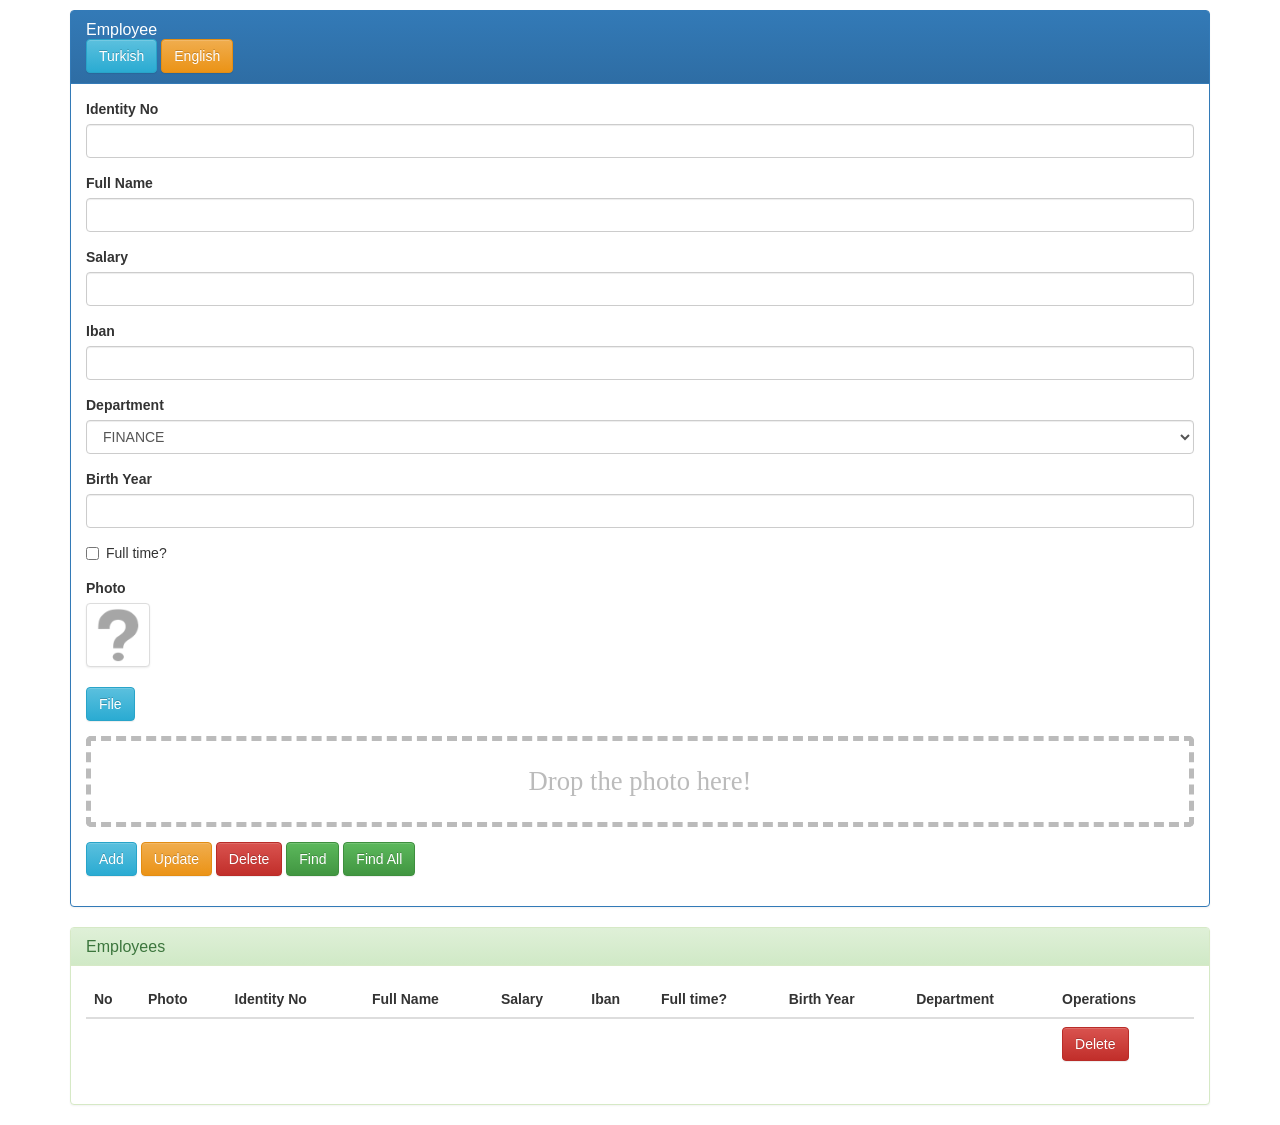
==== hr-frontend/index.html @ a69229d2 "initial commit" ====
<!DOCTYPE html>
<html lang="en">
<head>
    <meta charset="UTF-8">
    <title>Crypto Currency Admin Page</title>
    <style type="text/css">
        @import url("css/bootstrap.css");
        @import url("css/bootstrap-theme.css");
        @import url("css/drag-and-drop.css");
        @import url("css/toastr.css");
    </style>
    <script type="text/javascript" src="js/lib/jquery-1.11.3.js"></script>
    <script type="text/javascript" src="js/lib/i18next-1.7.7.js"></script>
    <script type="text/javascript" src="js/lib/bootstrap.js"></script>
    <script type="text/javascript" src="js/lib/toastr.min.js"></script>
    <script type="text/javascript" src="js/lib/knockout-3.4.2.debug.js"></script>
    <script type="text/javascript" src="js/lib/knockout-localization.js"></script>
    <script type="text/javascript" src="js/lib/knockout.validation.min.js"></script>
    <script type="text/javascript" src="js/lib/ko-file.js"></script>
    <script type="text/javascript" src="js/hr-config.js"></script>
    <script type="text/javascript" src="js/hr-util.js"></script>
    <script type="text/javascript" src="js/hr.js"></script>
</head>
<body>
<p/>
<div class="container">
    <div class="panel panel-primary">
        <div class="panel-heading">
            <h3 class="panel-title">Employee</h3>
            <button class="btn btn-info">Turkish</button>
            <button class="btn btn-warning">English</button>
        </div>
        <div class="panel-body">
            <div class="form-group">
                <label for="identityNo">Identity No</label>
                <input id="identityNo"
                       type="text"
                       class="form-control"/>
            </div>
            <div class="form-group">
                <label for="name">Full Name</label>
                <input id="name"
                       type="text"
                       class="form-control"/>
            </div>
            <div class="form-group">
                <label for="salary">Salary</label>
                <input id="salary"
                       type="text"
                       class="form-control"/>
            </div>
            <div class="form-group">
                <label for="iban">Iban</label>
                <input id="iban"
                       type="text"
                       class="form-control"/>
            </div>
            <div class="form-group">
                <label for="department">Department</label>
                <select id="department"
                        class="form-control">
                    <option>FINANCE</option>
                    <option>HR</option>
                    <option>IT</option>
                    <option>SALES</option>
                </select>
            </div>
            <div class="form-group">
                <label for="birthYear">Birth Year</label>
                <input id="birthYear"
                       type="text"
                       class="form-control"/>
            </div>
            <div class="form-group">
                <div class="checkbox">
                    <label><input type="checkbox">Full time?</label>
                </div>
            </div>
            <div class="form-group">
                <label class="control-label"
                       for="photo">Photo</label>
                <img id="photo"
                     src="[data-uri]"
                     class="thumbnail"
                     style="width: 64px;"/>
                <label class="btn btn-info">
                    <input type="file"
                           style="display: none;"
                           class="form-control"/>
                    <span>File</span>
                </label>
            </div>
            <div class="form-group">
                <div type="text"
                     id="filedrag"
                     class="drop-zone">
                    Drop the photo here!
                </div>
            </div>
            <div class="form-group">
                <button class="btn btn-info">Add</button>
                <button class="btn btn-warning">Update</button>
                <button class="btn btn-danger">Delete</button>
                <button class="btn btn-success">Find</button>
                <button class="btn btn-success">Find All</button>
            </div>
        </div>
    </div>
    <div class="panel panel-success">
        <div class="panel-heading">
            <h3 class="panel-title">Employees</h3>
        </div>
        <div class="panel-body">
            <table class="table table-responsive">
                <thead>
                <tr>
                    <th>No</th>
                    <th>Photo</th>
                    <th>Identity No</th>
                    <th>Full Name</th>
                    <th>Salary</th>
                    <th>Iban</th>
                    <th>Full time?</th>
                    <th>Birth Year</th>
                    <th>Department</th>
                    <th>Operations</th>
                </tr>
                </thead>
                <tbody>
                <tr>
                    <td></td>
                    <td></td>
                    <td></td>
                    <td></td>
                    <td></td>
                    <td></td>
                    <td></td>
                    <td></td>
                    <td></td>
                    <td>
                        <button class="btn btn-danger">Delete</button>
                    </td>
                </tr>
                </tbody>
            </table>
        </div>
    </div>
</div>
</body>
</html>
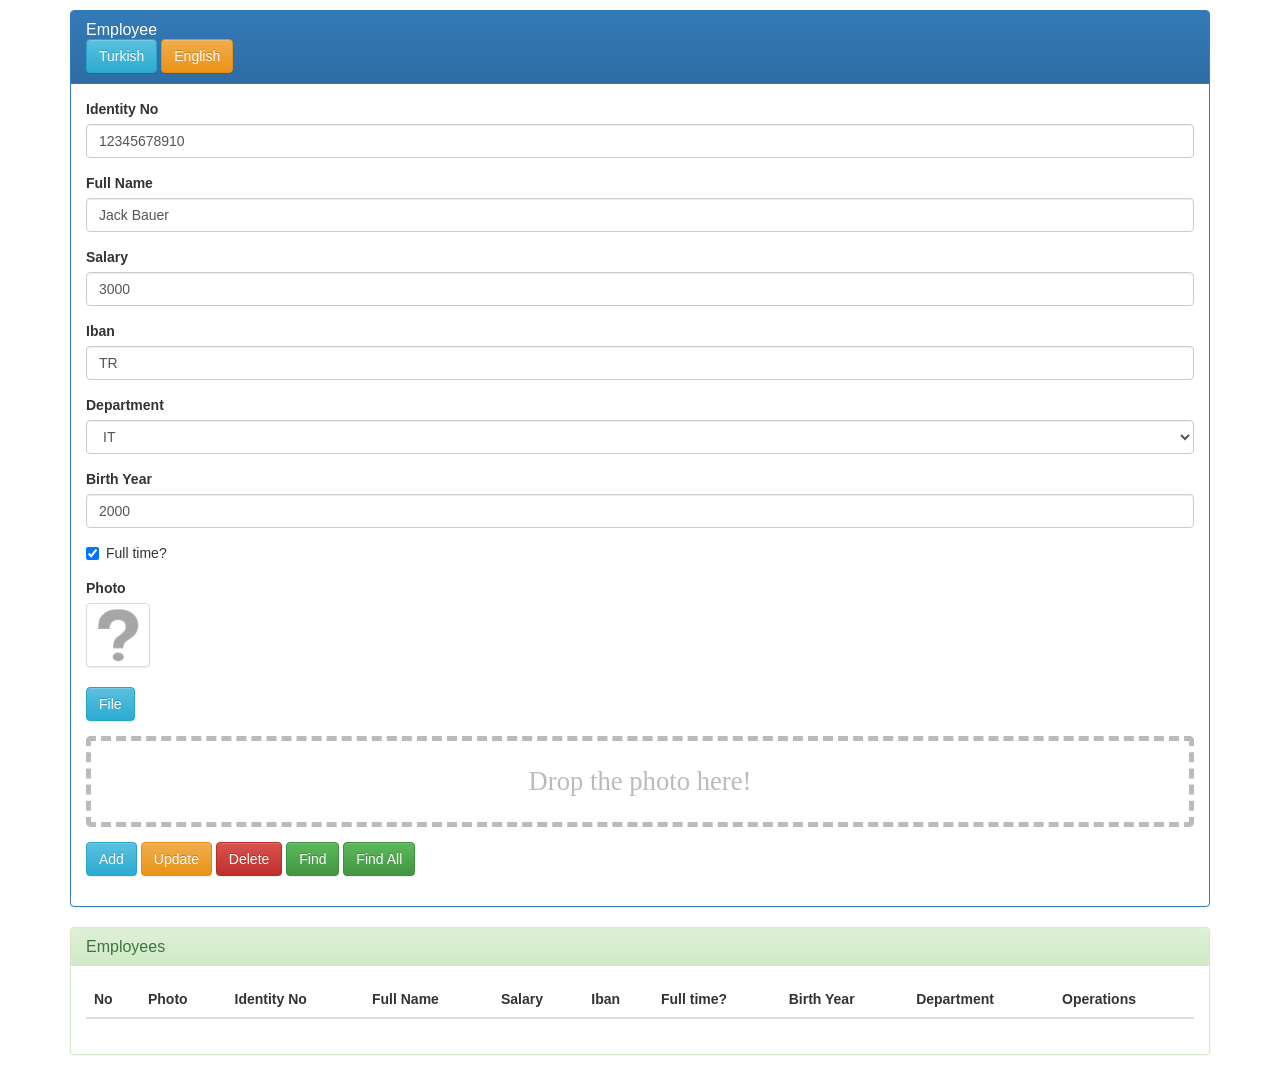
==== commit d576fd5e: "implement photo upload and drag-and-drop" ====
--- a/hr-frontend/index.html
+++ b/hr-frontend/index.html
@@ -19,7 +19,9 @@
     <script type="text/javascript" src="js/lib/ko-file.js"></script>
     <script type="text/javascript" src="js/hr-config.js"></script>
     <script type="text/javascript" src="js/hr-util.js"></script>
+    <script src="js/employee.js"></script>
     <script type="text/javascript" src="js/hr.js"></script>
+    <script src="js/app.js"></script>
 </head>
 <body>
 <p/>
@@ -34,30 +36,35 @@
             <div class="form-group">
                 <label for="identityNo">Identity No</label>
                 <input id="identityNo"
+                       data-bind="value: employee.identity"
                        type="text"
                        class="form-control"/>
             </div>
             <div class="form-group">
                 <label for="name">Full Name</label>
                 <input id="name"
+                       data-bind="value: employee.fullname"
                        type="text"
                        class="form-control"/>
             </div>
             <div class="form-group">
                 <label for="salary">Salary</label>
                 <input id="salary"
+                       data-bind="value: employee.salary"
                        type="text"
                        class="form-control"/>
             </div>
             <div class="form-group">
                 <label for="iban">Iban</label>
                 <input id="iban"
+                       data-bind="value: employee.iban"
                        type="text"
                        class="form-control"/>
             </div>
             <div class="form-group">
                 <label for="department">Department</label>
                 <select id="department"
+                        data-bind="value: employee.department"
                         class="form-control">
                     <option>FINANCE</option>
                     <option>HR</option>
@@ -68,23 +75,25 @@
             <div class="form-group">
                 <label for="birthYear">Birth Year</label>
                 <input id="birthYear"
+                       data-bind="value: employee.birthYear"
                        type="text"
                        class="form-control"/>
             </div>
             <div class="form-group">
                 <div class="checkbox">
-                    <label><input type="checkbox">Full time?</label>
+                    <label><input type="checkbox" data-bind="checked: employee.fulltime">Full time?</label>
                 </div>
             </div>
             <div class="form-group">
                 <label class="control-label"
                        for="photo">Photo</label>
                 <img id="photo"
-                     src="[data-uri]"
+                     data-bind="attr: {src: fileData().dataUrl}"
                      class="thumbnail"
                      style="width: 64px;"/>
                 <label class="btn btn-info">
                     <input type="file"
+                           data-bind="fileInput: fileData"
                            style="display: none;"
                            class="form-control"/>
                     <span>File</span>
@@ -93,6 +102,8 @@
             <div class="form-group">
                 <div type="text"
                      id="filedrag"
+                     data-bind="event: { drop: function (data,e) { $root.insertFile(e,data);},
+	    			     dragover: function(data,e){ $root.dragover(e);}	}"
                      class="drop-zone">
                     Drop the photo here!
                 </div>
@@ -101,8 +112,12 @@
                 <button class="btn btn-info">Add</button>
                 <button class="btn btn-warning">Update</button>
                 <button class="btn btn-danger">Delete</button>
-                <button class="btn btn-success">Find</button>
-                <button class="btn btn-success">Find All</button>
+                <button data-bind="click : find"
+                        class="btn btn-success">Find
+                </button>
+                <button data-bind="click : findAll"
+                        class="btn btn-success">Find All
+                </button>
             </div>
         </div>
     </div>
@@ -126,17 +141,17 @@
                     <th>Operations</th>
                 </tr>
                 </thead>
-                <tbody>
+                <tbody data-bind="foreach: {data: employees, as: 'emp'}">
                 <tr>
-                    <td></td>
-                    <td></td>
-                    <td></td>
-                    <td></td>
-                    <td></td>
-                    <td></td>
-                    <td></td>
-                    <td></td>
-                    <td></td>
+                    <td data-bind="text: $index()+1"></td>
+                    <td><img data-bind="attr: {src: emp.photo}"></td>
+                    <td data-bind="text: emp.identity"></td>
+                    <td data-bind="text: emp.fullname"></td>
+                    <td data-bind="text: emp.salary"></td>
+                    <td data-bind="text: emp.iban"></td>
+                    <td data-bind="text: emp.fulltime ? 'yes':'no'"></td>
+                    <td data-bind="text: emp.birthYear"></td>
+                    <td data-bind="text: emp.department"></td>
                     <td>
                         <button class="btn btn-danger">Delete</button>
                     </td>
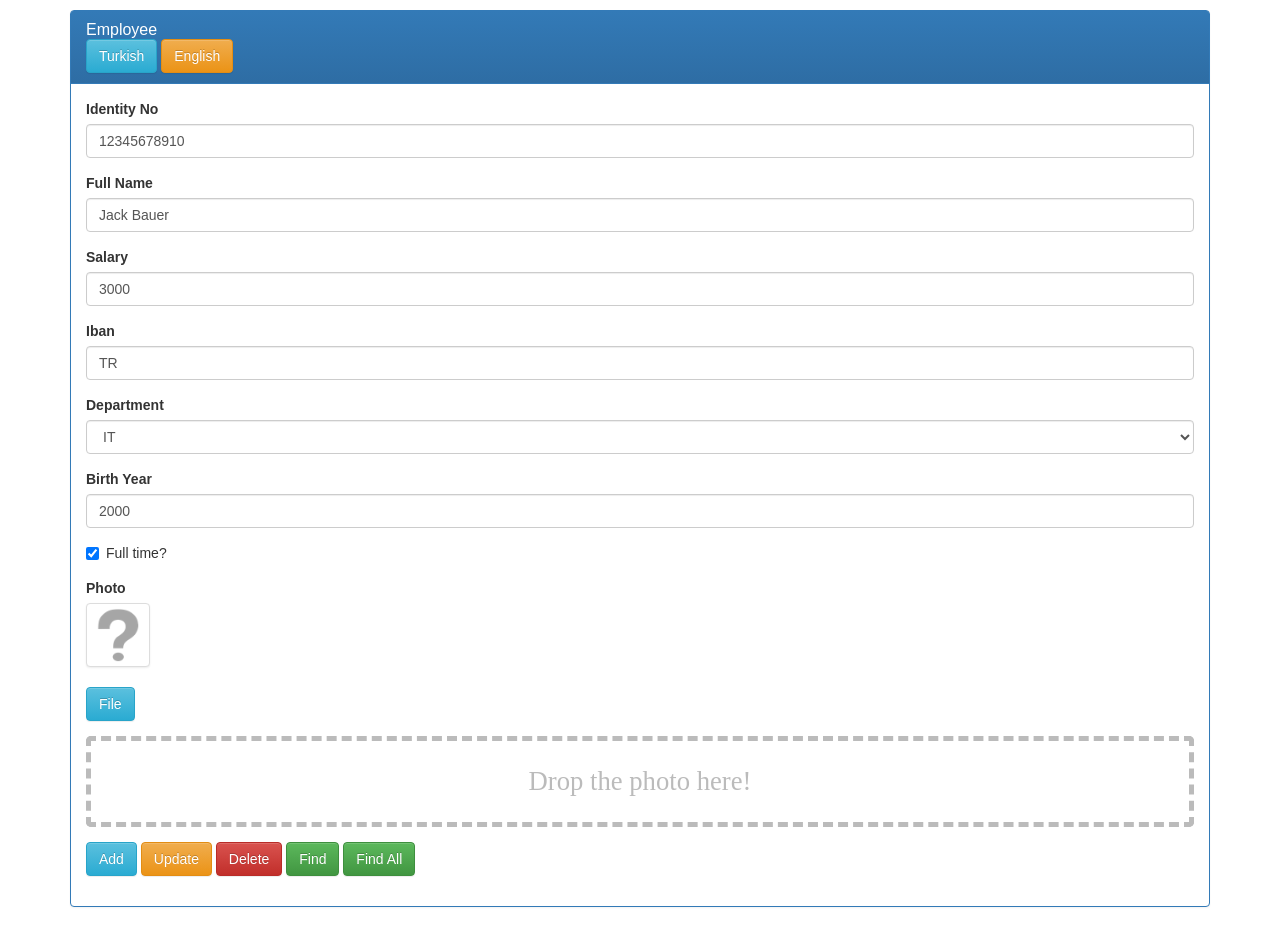
==== commit cc922ba8: "implement totalSalary and avgSalary" ====
--- a/hr-frontend/index.html
+++ b/hr-frontend/index.html
@@ -109,9 +109,15 @@
                 </div>
             </div>
             <div class="form-group">
-                <button class="btn btn-info">Add</button>
-                <button class="btn btn-warning">Update</button>
-                <button class="btn btn-danger">Delete</button>
+                <button data-bind="click : add"
+                        class="btn btn-info">Add
+                </button>
+                <button data-bind="click : update"
+                        class="btn btn-warning">Update
+                </button>
+                <button data-bind="click : remove"
+                        class="btn btn-danger">Delete
+                </button>
                 <button data-bind="click : find"
                         class="btn btn-success">Find
                 </button>
@@ -121,7 +127,8 @@
             </div>
         </div>
     </div>
-    <div class="panel panel-success">
+    <div data-bind="visible: employees().length > 0"
+         class="panel panel-success">
         <div class="panel-heading">
             <h3 class="panel-title">Employees</h3>
         </div>
@@ -141,10 +148,13 @@
                     <th>Operations</th>
                 </tr>
                 </thead>
-                <tbody data-bind="foreach: {data: employees, as: 'emp'}">
-                <tr>
+                <tbody>
+                <!-- ko foreach: {data: employees, as: 'emp'} -->
+                <tr data-bind="click: $root.copyRow">
                     <td data-bind="text: $index()+1"></td>
-                    <td><img data-bind="attr: {src: emp.photo}"></td>
+                    <td><img class="thumbnail"
+                             style="width: 32px;"
+                             data-bind="attr: {src: emp.photo}"></td>
                     <td data-bind="text: emp.identity"></td>
                     <td data-bind="text: emp.fullname"></td>
                     <td data-bind="text: emp.salary"></td>
@@ -153,8 +163,17 @@
                     <td data-bind="text: emp.birthYear"></td>
                     <td data-bind="text: emp.department"></td>
                     <td>
-                        <button class="btn btn-danger">Delete</button>
+                        <button data-bind="click: $root.removeAtRow"
+                                class="btn btn-danger">Delete
+                        </button>
                     </td>
+                </tr>
+                <!-- /ko -->
+                <tr>
+                    <td colspan="3"></td>
+                    <td data-bind="text: avgSalary"></td>
+                    <th data-bind="text: totalSalary"></th>
+                    <td colspan="5"></td>
                 </tr>
                 </tbody>
             </table>
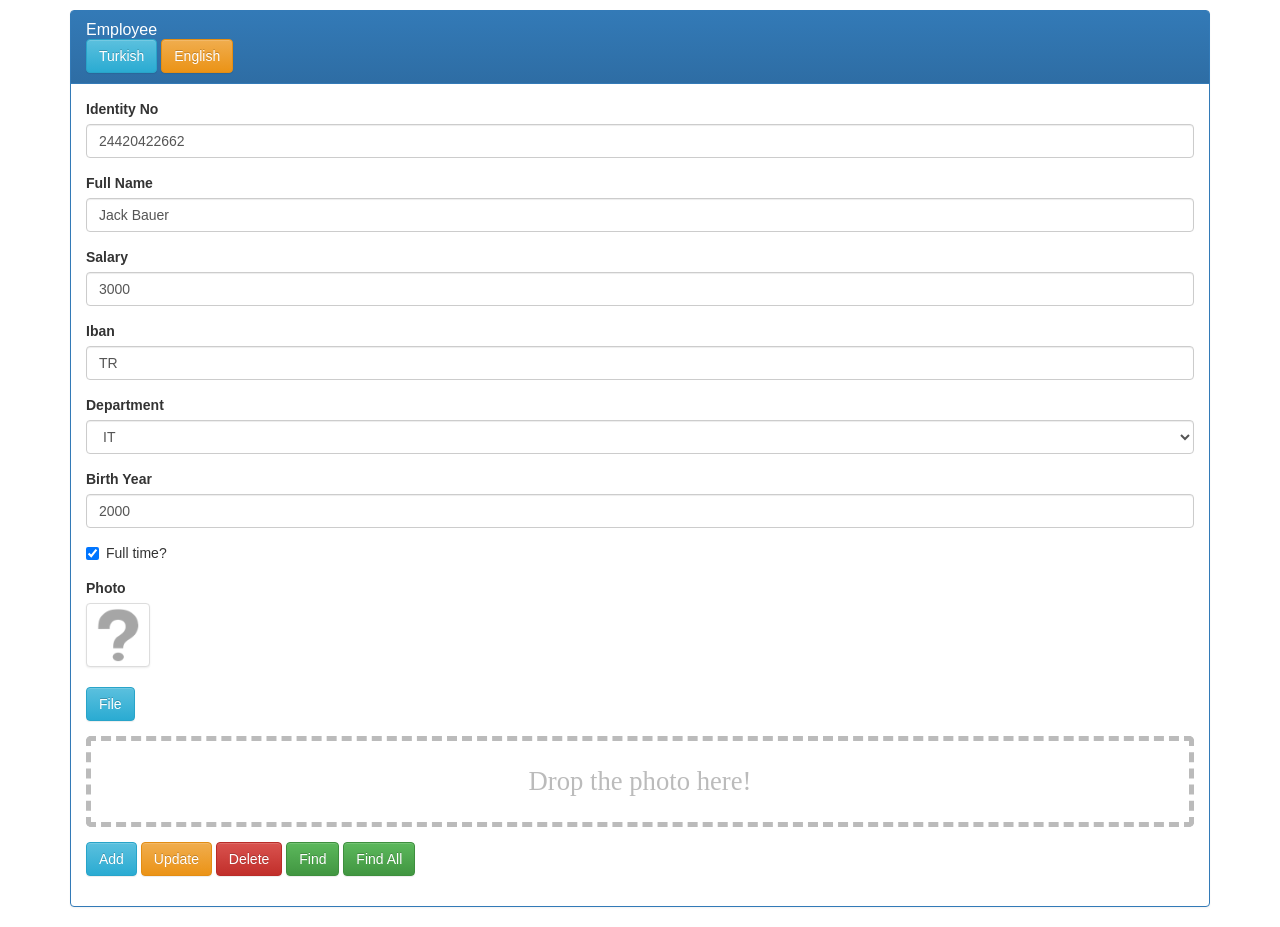
==== commit 4feffdba: "implement add/update buttons fix image header problems in findAll() and find()" ====
--- a/hr-frontend/index.html
+++ b/hr-frontend/index.html
@@ -15,7 +15,7 @@
     <script type="text/javascript" src="js/lib/toastr.min.js"></script>
     <script type="text/javascript" src="js/lib/knockout-3.4.2.debug.js"></script>
     <script type="text/javascript" src="js/lib/knockout-localization.js"></script>
-    <script type="text/javascript" src="js/lib/knockout.validation.min.js"></script>
+    <script type="text/javascript" src="js/lib/knockout.validation.js"></script>
     <script type="text/javascript" src="js/lib/ko-file.js"></script>
     <script type="text/javascript" src="js/hr-config.js"></script>
     <script type="text/javascript" src="js/hr-util.js"></script>
@@ -109,16 +109,16 @@
                 </div>
             </div>
             <div class="form-group">
-                <button data-bind="click : add"
+                <button data-bind="click : add, disable: !employee.isEmployeeValid()"
                         class="btn btn-info">Add
                 </button>
-                <button data-bind="click : update"
+                <button data-bind="click : update, disable: !employee.isEmployeeValid()"
                         class="btn btn-warning">Update
                 </button>
-                <button data-bind="click : remove"
+                <button data-bind="click : remove, disable: !employee.identity.isValid()"
                         class="btn btn-danger">Delete
                 </button>
-                <button data-bind="click : find"
+                <button data-bind="click : find, disable: !employee.identity.isValid()"
                         class="btn btn-success">Find
                 </button>
                 <button data-bind="click : findAll"
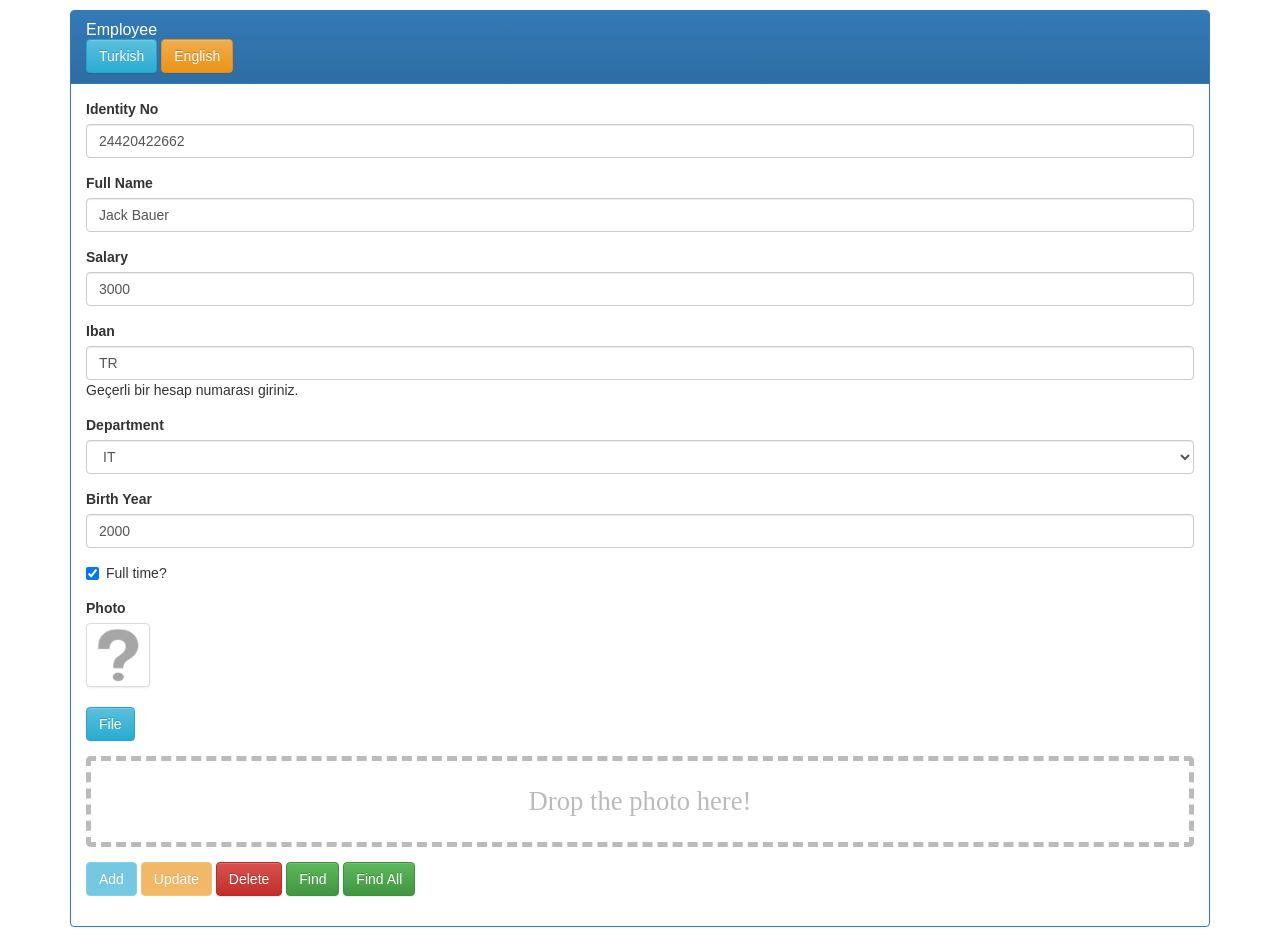
==== commit 14f3c87a: "format html/js codes fix ko.validation extentions for iban minor UI improvements" ====
--- a/hr-frontend/index.html
+++ b/hr-frontend/index.html
@@ -19,7 +19,7 @@
     <script type="text/javascript" src="js/lib/ko-file.js"></script>
     <script type="text/javascript" src="js/hr-config.js"></script>
     <script type="text/javascript" src="js/hr-util.js"></script>
-    <script src="js/employee.js"></script>
+    <script type="text/javascript" src="js/employee.js"></script>
     <script type="text/javascript" src="js/hr.js"></script>
     <script src="js/app.js"></script>
 </head>
@@ -35,37 +35,23 @@
         <div class="panel-body">
             <div class="form-group">
                 <label for="identityNo">Identity No</label>
-                <input id="identityNo"
-                       data-bind="value: employee.identity"
-                       type="text"
-                       class="form-control"/>
+                <input id="identityNo" data-bind="value: employee.identity" type="text" class="form-control"/>
             </div>
             <div class="form-group">
                 <label for="name">Full Name</label>
-                <input id="name"
-                       data-bind="value: employee.fullname"
-                       type="text"
-                       class="form-control"/>
+                <input id="name" data-bind="value: employee.fullname" type="text" class="form-control"/>
             </div>
             <div class="form-group">
                 <label for="salary">Salary</label>
-                <input id="salary"
-                       data-bind="value: employee.salary"
-                       type="text"
-                       class="form-control"/>
+                <input id="salary" data-bind="value: employee.salary" type="text" class="form-control"/>
             </div>
             <div class="form-group">
                 <label for="iban">Iban</label>
-                <input id="iban"
-                       data-bind="value: employee.iban"
-                       type="text"
-                       class="form-control"/>
+                <input id="iban" data-bind="value: employee.iban" type="text" class="form-control"/>
             </div>
             <div class="form-group">
                 <label for="department">Department</label>
-                <select id="department"
-                        data-bind="value: employee.department"
-                        class="form-control">
+                <select id="department" data-bind="value: employee.department" class="form-control">
                     <option>FINANCE</option>
                     <option>HR</option>
                     <option>IT</option>
@@ -74,10 +60,7 @@
             </div>
             <div class="form-group">
                 <label for="birthYear">Birth Year</label>
-                <input id="birthYear"
-                       data-bind="value: employee.birthYear"
-                       type="text"
-                       class="form-control"/>
+                <input id="birthYear" data-bind="value: employee.birthYear" type="text" class="form-control"/>
             </div>
             <div class="form-group">
                 <div class="checkbox">
@@ -85,50 +68,35 @@
                 </div>
             </div>
             <div class="form-group">
-                <label class="control-label"
-                       for="photo">Photo</label>
-                <img id="photo"
-                     data-bind="attr: {src: fileData().dataUrl}"
-                     class="thumbnail"
-                     style="width: 64px;"/>
+                <label class="control-label" for="photo">Photo</label>
+                <img id="photo" data-bind="attr: {src: fileData().dataUrl}" class="thumbnail" style="width: 64px;"/>
                 <label class="btn btn-info">
-                    <input type="file"
-                           data-bind="fileInput: fileData"
-                           style="display: none;"
-                           class="form-control"/>
+                    <input type="file" data-bind="fileInput: fileData" style="display: none;" class="form-control"/>
                     <span>File</span>
                 </label>
             </div>
             <div class="form-group">
-                <div type="text"
-                     id="filedrag"
-                     data-bind="event: { drop: function (data,e) { $root.insertFile(e,data);},
-	    			     dragover: function(data,e){ $root.dragover(e);}	}"
+                <div type="text" id="filedrag"
+                     data-bind="event: { drop: function (data,e) { $root.insertFile(e,data);}, dragover: function(data,e){ $root.dragover(e);}	}"
                      class="drop-zone">
                     Drop the photo here!
                 </div>
             </div>
             <div class="form-group">
-                <button data-bind="click : add, disable: !employee.isEmployeeValid()"
-                        class="btn btn-info">Add
+                <button data-bind="click : add, disable: !employee.isEmployeeValid()" class="btn btn-info">Add</button>
+                <button data-bind="click : update, disable: !employee.isEmployeeValid()" class="btn btn-warning">
+                    Update
                 </button>
-                <button data-bind="click : update, disable: !employee.isEmployeeValid()"
-                        class="btn btn-warning">Update
+                <button data-bind="click : remove, disable: !employee.identity.isValid()" class="btn btn-danger">
+                    Delete
                 </button>
-                <button data-bind="click : remove, disable: !employee.identity.isValid()"
-                        class="btn btn-danger">Delete
+                <button data-bind="click : find, disable: !employee.identity.isValid()" class="btn btn-success">Find
                 </button>
-                <button data-bind="click : find, disable: !employee.identity.isValid()"
-                        class="btn btn-success">Find
-                </button>
-                <button data-bind="click : findAll"
-                        class="btn btn-success">Find All
-                </button>
+                <button data-bind="click : findAll" class="btn btn-success">Find All</button>
             </div>
         </div>
     </div>
-    <div data-bind="visible: employees().length > 0"
-         class="panel panel-success">
+    <div data-bind="visible: employees().length > 0" class="panel panel-success">
         <div class="panel-heading">
             <h3 class="panel-title">Employees</h3>
         </div>
@@ -152,27 +120,26 @@
                 <!-- ko foreach: {data: employees, as: 'emp'} -->
                 <tr data-bind="click: $root.copyRow">
                     <td data-bind="text: $index()+1"></td>
-                    <td><img class="thumbnail"
-                             style="width: 32px;"
-                             data-bind="attr: {src: emp.photo}"></td>
+                    <td><img class="thumbnail" style="width: 32px;" data-bind="attr: {src: emp.photo}"></td>
                     <td data-bind="text: emp.identity"></td>
                     <td data-bind="text: emp.fullname"></td>
                     <td data-bind="text: emp.salary"></td>
                     <td data-bind="text: emp.iban"></td>
-                    <td data-bind="text: emp.fulltime ? 'yes':'no'"></td>
+                    <td>
+                        <span class="label label-success" data-bind="visible: emp.fulltime">FULL TIME</span>
+                        <span class="label label-warning" data-bind="visible: !emp.fulltime">PART TIME</span>
+                    </td>
                     <td data-bind="text: emp.birthYear"></td>
-                    <td data-bind="text: emp.department"></td>
+                    <td><span class="label label-info" data-bind="text: emp.department"/></td>
                     <td>
-                        <button data-bind="click: $root.removeAtRow"
-                                class="btn btn-danger">Delete
-                        </button>
+                        <button data-bind="click: $root.removeAtRow" class="btn btn-xs btn-danger">Delete</button>
                     </td>
                 </tr>
                 <!-- /ko -->
                 <tr>
                     <td colspan="3"></td>
-                    <td data-bind="text: avgSalary"></td>
-                    <th data-bind="text: totalSalary"></th>
+                    <td>Average: <span data-bind="text: avgSalary"/></td>
+                    <td>Total: <span data-bind="text: totalSalary"/></td>
                     <td colspan="5"></td>
                 </tr>
                 </tbody>
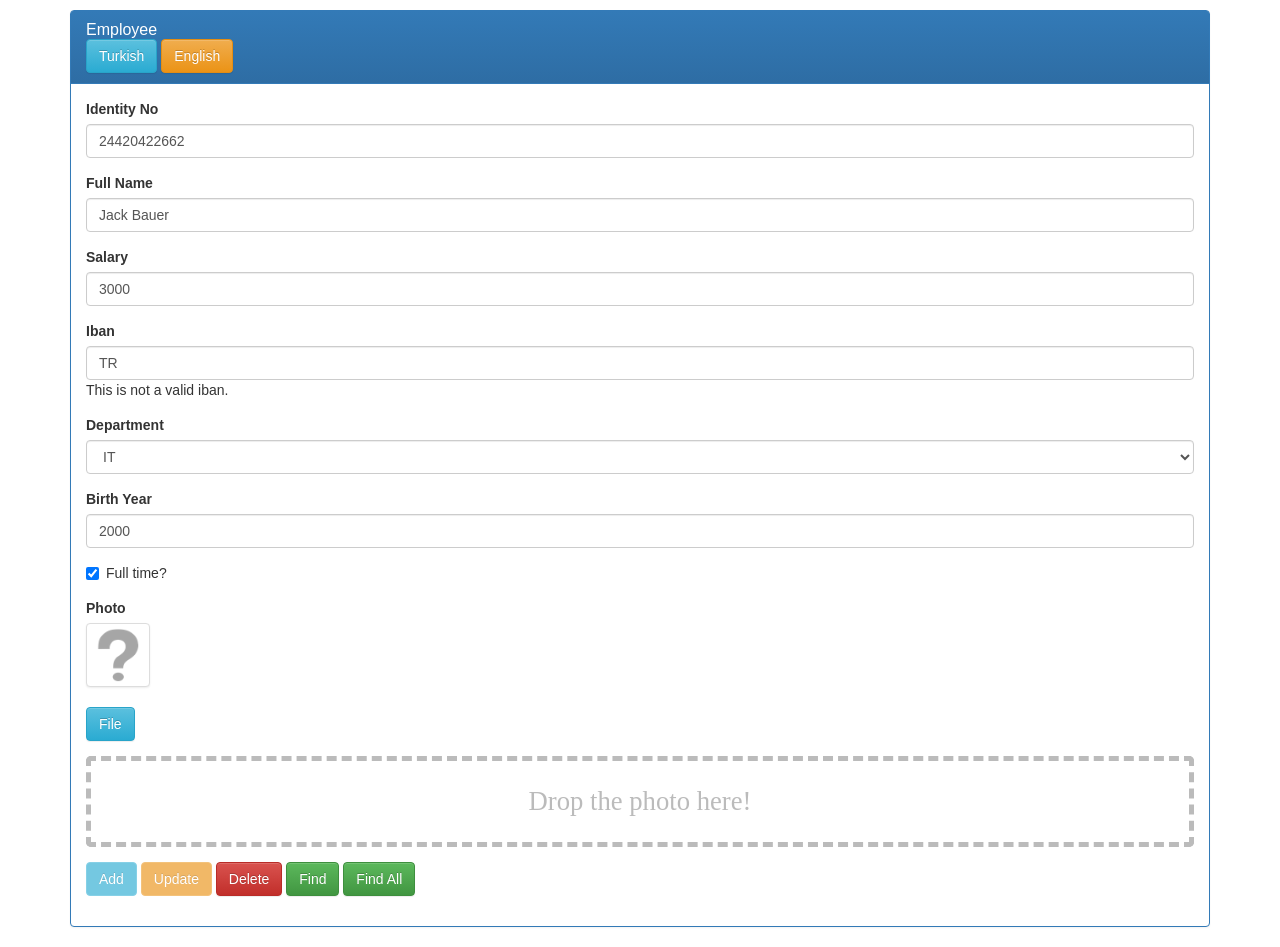
==== commit 131da7e2: "implement i18n" ====
--- a/hr-frontend/index.html
+++ b/hr-frontend/index.html
@@ -29,8 +29,14 @@
     <div class="panel panel-primary">
         <div class="panel-heading">
             <h3 class="panel-title">Employee</h3>
-            <button class="btn btn-info">Turkish</button>
-            <button class="btn btn-warning">English</button>
+            <button data-i18n="buttonTurkish"
+                    data-bind="click: changeLngTr"
+                    class="btn btn-info">Turkish
+            </button>
+            <button data-i18n="buttonEnglish"
+                    data-bind="click: changeLngEn"
+                    class="btn btn-warning">English
+            </button>
         </div>
         <div class="panel-body">
             <div class="form-group">
@@ -83,7 +89,10 @@
                 </div>
             </div>
             <div class="form-group">
-                <button data-bind="click : add, disable: !employee.isEmployeeValid()" class="btn btn-info">Add</button>
+                <button data-bind="click : add, disable: !employee.isEmployeeValid()"
+                        data-i18n="buttonAdd"
+                        class="btn btn-info">Add
+                </button>
                 <button data-bind="click : update, disable: !employee.isEmployeeValid()" class="btn btn-warning">
                     Update
                 </button>
@@ -132,7 +141,9 @@
                     <td data-bind="text: emp.birthYear"></td>
                     <td><span class="label label-info" data-bind="text: emp.department"/></td>
                     <td>
-                        <button data-bind="click: $root.removeAtRow" class="btn btn-xs btn-danger">Delete</button>
+                        <button data-bind="click: $root.removeAtRow"
+                                data-i18n="buttonDelete"
+                                class="btn btn-xs btn-danger"></button>
                     </td>
                 </tr>
                 <!-- /ko -->
